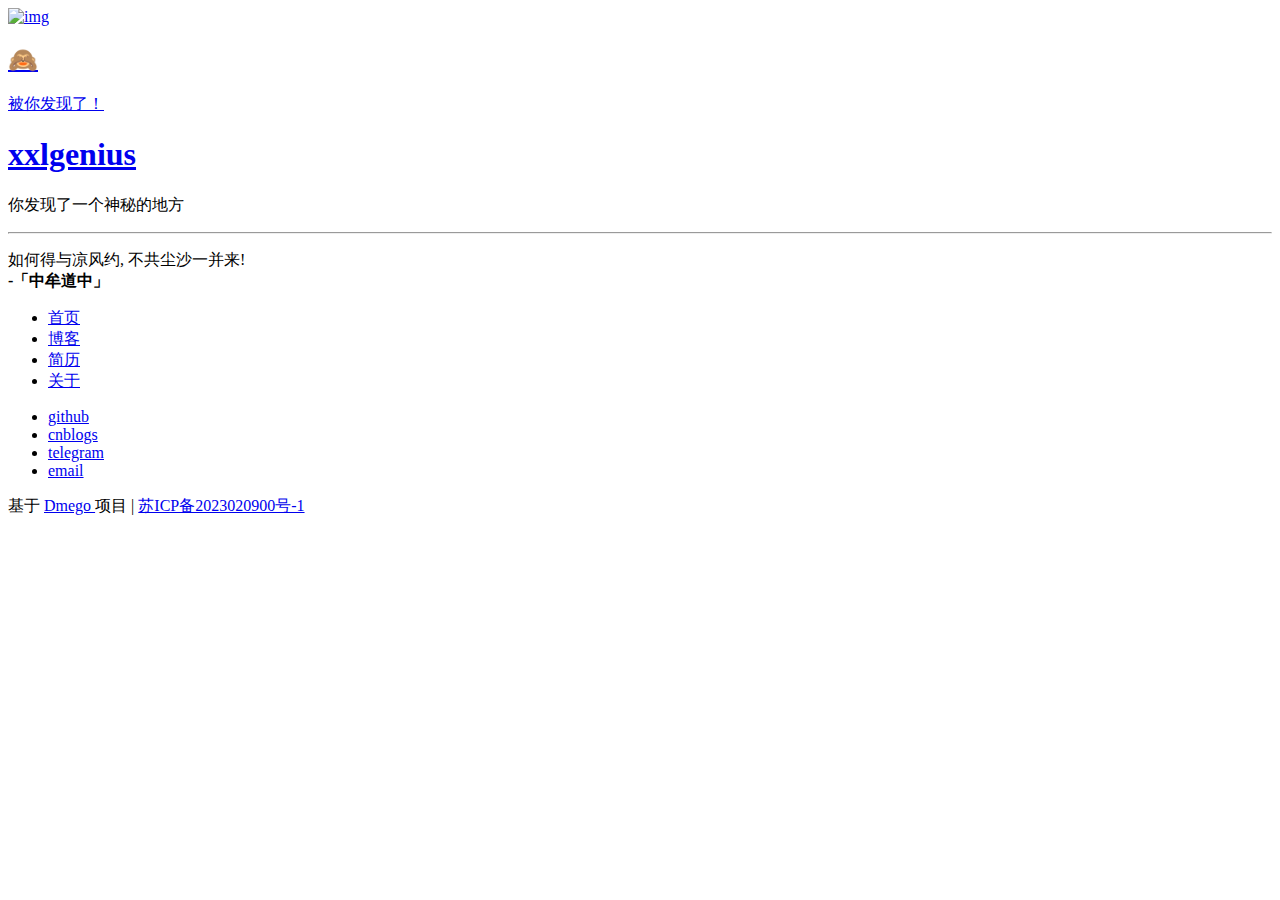
==== index.html @ e98b06fa "修改图标CSS和字体文件" ====
<!DOCTYPE html>
<html>

<head>
    <!-- Meta, title, CSS, favicons, etc. -->
    <meta charset="utf-8">
    <meta http-equiv="X-UA-Compatible" content="IE=edge">
    <meta name="viewport" content="width=device-width, initial-scale=1">
    <meta name="description" content="Dmego Home">
    <meta name="keywords" content="Dmego,Homepage">
    <meta name="author" content="Dmego">
    <title>xxlgenius's Home</title>
    <link rel="stylesheet" type="text/css" href="https://unpkg.com/dmego-home-page@latest/assets/css/onlinewebfonts.css"/>
    <link rel="stylesheet" type="text/css" href="https://unpkg.com/dmego-home-page@latest/assets/css/vno.css">
    <link rel="stylesheet" type="text/css" href="https://unpkg.com/dmego-home-page@latest/assets/css/iconfont.css">
    <link rel="apple-touch-icon" href="https://unpkg.com/dmego-home-page@latest/apple-touch-icon.png">
    <link rel="icon" href="https://unpkg.com/dmego-home-page@latest/favicon.ico">
</head>

<body>
    <span class="mobile btn-mobile-menu">
        <i class="social iconfont icon-list btn-mobile-menu__icon"></i>
        <i class="social iconfont icon-angleup btn-mobile-close__icon hidden"></i>
    </span>
    <header id="panel" class="panel-cover">
        <div class="panel-main">
            <div class="panel-main__inner panel-inverted">
                <div class="panel-main__content">
                    <div class="ih-item circle effect right_to_left">            
                        <a href="#" title="" class="blog-button">
                            <div class="img"><img src="https://cdn.jsdelivr.net/gh/xxlgenius/blog_img/2024/03/14/cc6b9d43b8c764e2b2cf2b9cdcba9125.png" alt="img" class="js-avatar iUp profilepic"></div>
                            <div class="info iUp">
                                <div class="info-back">
                                    <h2> 
                                        
                                        &#x1F648;
                                        
                                    </h2>
                                    <p>
                                        
                                            被你发现了！
                                        
                                    </p>
                                </div>
                            </div>
                        </a>
                    </div>
                    <h1 class="panel-cover__title panel-title iUp">
                        <a href="#" title="xxlgenius's Home">xxlgenius</a>
                    </h1>
                    <p class="panel-cover__subtitle panel-subtitle iUp">你发现了一个神秘的地方</p>
                    <hr class="panel-cover__divider iUp" />
                    <p id="description" class="panel-cover__description iUp">如何得与凉风约, 不共尘沙一并来!
                        <br/>
                        <strong>-「中牟道中」</strong>
                    </p>
                    <div class="navigation-wrapper iUp">
                        <div>
                            <nav class="cover-navigation cover-navigation--primary">
                                <ul class="navigation">
                                    <li class="navigation__item">
                                        <a href="/" class="blog-button">首页</a>
                                    </li>
                                    <li class="navigation__item">
                                        <a href="https://blog.xxlgenius.com" class="blog-button" target="_blank">博客</a>
                                    </li>
                                    <li class="navigation__item">
                                        <a href="https://blog.xxlgenius.com/CV" class="blog-button" target="_blank">简历</a>
                                    </li>
                                    <li class="navigation__item">
                                        <a href="https://blog.xxlgenius.com/about/" class="blog-button" target="_blank">关于</a>
                                    </li>
                                </ul>
                            </nav>
                        </div>
                        <div class="iUp">
                            <nav class="cover-navigation navigation--social">
                                <ul class="navigation">
                                    <li class="navigation__item">
                                        <a href="https://github.com/xxlgenius/" title="github" target="_blank">
                                            <i class='social iconfont icon-github'></i>
                                            <span class="label">github</span>
                                        </a>
                                    </li>
                                    <li class="navigation__item">
                                        <a href="http://www.cnblogs.com/dmego/" title="cnblogs" target="_blank">
                                            <i class='social iconfont icon-bilibili-line'></i>
                                            <span class="label">cnblogs</span>
                                        </a>
                                    </li>

                                    <li class="navigation__item">
                                        <a href="https://www.zhihu.com/people/dmego/" title="coding" target="_blank">
                                            <i class='social iconfont icon-telegram'></i>
                                            <span class="label">telegram</span>
                                        </a>
                                    </li>
                                    <li class="navigation__item">
                                        <!-- 加密的邮箱地址, 请自行修改, 或者改用下方的明文方式 -->
                                        <a href="javascript:decryptEmail('eHhsZ2VuaXVzQG91dGxvb2suY29t');" title="email">
                                                                        
                                        <!-- <a href="test@test.com" title="email"> -->
                                            <i class='social iconfont icon-email'></i>
                                            <span class="label">email</span>
                                        </a>
                                    </li>
                                </ul>
                            </nav>
                        </div>
                    </div>
                </div>
            </div>
            <div class="panel-cover--overlay cover-slate"></div>
        </div>

            <div class="remark iUp" >
                <p class="power">基于  
                    <!-- <a href="https://hitokoto.cn/" target="_blank"> Hitokoto </a> And  --> 
                    <a href="https://github.com/dmego/home.github.io" target="_blank"> Dmego </a> 项目 | 
                    <a class="icp" href="https://beian.miit.gov.cn/" target="_blank"> 苏ICP备2023020900号-1</a>
                </p>
            </div>
    
            <!-- <div class="beian iUp" > -->
                <!-- <a class="icp" href="https://beian.miit.gov.cn/" target="_blank">苏ICP备2023020900号-1</a> -->
                <!-- <a class="gwab" href="http://www.beian.gov.cn/portal/recordQuery" target="_blank">XXX</a> -->
            <!-- </div> -->

    

    </header>

    <script type="text/javascript" src="https://unpkg.com/dmego-home-page@latest/assets/js/main.js"></script>
    <script type="text/javascript" src="./assets/json/images.json?cb=getBingImages"></script>
</body>
</html>
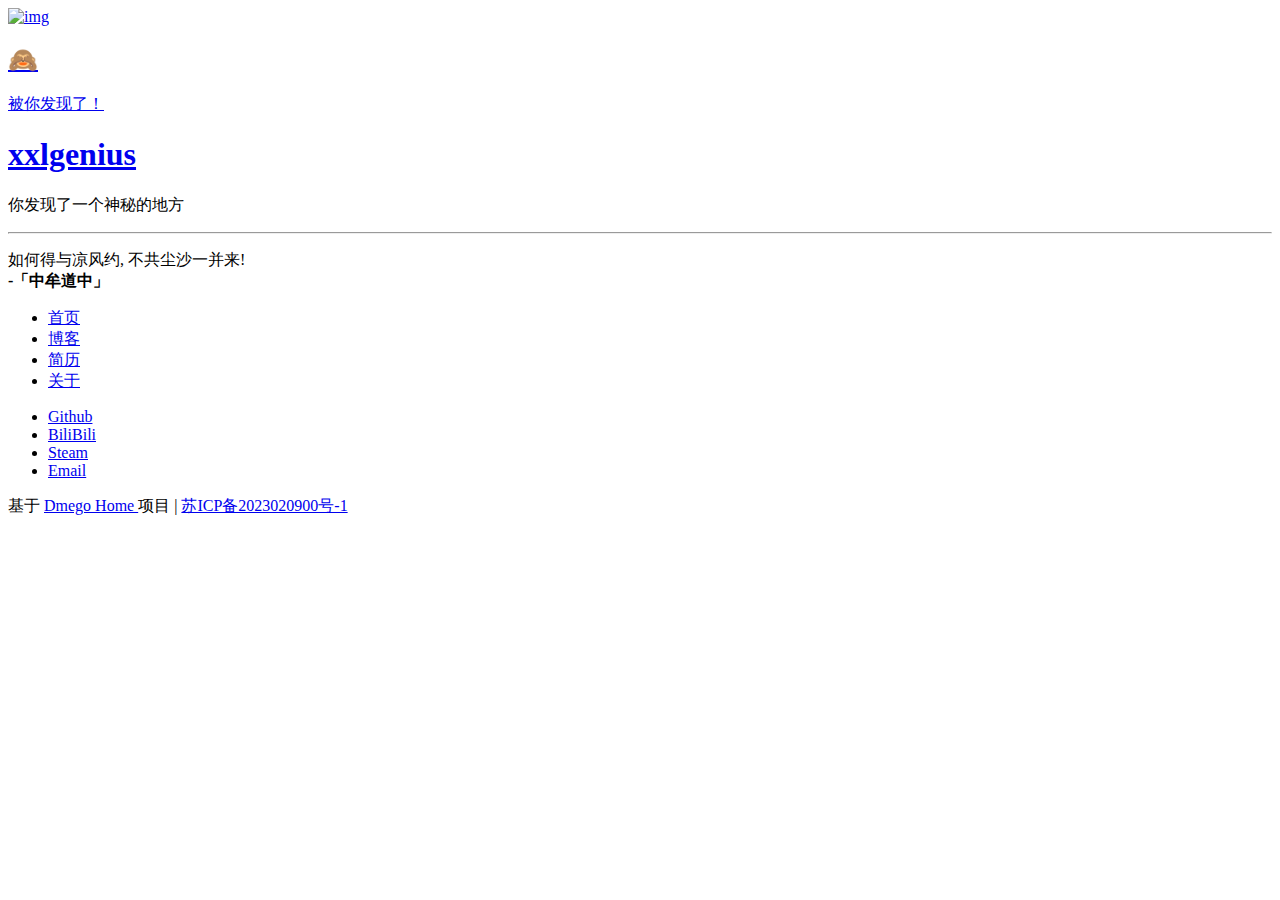
==== commit 80048b59: "修改社交媒体的设置" ====
--- a/index.html
+++ b/index.html
@@ -6,15 +6,14 @@
     <meta charset="utf-8">
     <meta http-equiv="X-UA-Compatible" content="IE=edge">
     <meta name="viewport" content="width=device-width, initial-scale=1">
-    <meta name="description" content="Dmego Home">
-    <meta name="keywords" content="Dmego,Homepage">
-    <meta name="author" content="Dmego">
+    <meta name="description" content="xxlgenius Home">
+    <meta name="keywords" content="xxlgenius,Homepage">
+    <meta name="author" content="xxlgenius">
     <title>xxlgenius's Home</title>
-    <link rel="stylesheet" type="text/css" href="https://unpkg.com/dmego-home-page@latest/assets/css/onlinewebfonts.css"/>
-    <link rel="stylesheet" type="text/css" href="https://unpkg.com/dmego-home-page@latest/assets/css/vno.css">
-    <link rel="stylesheet" type="text/css" href="https://unpkg.com/dmego-home-page@latest/assets/css/iconfont.css">
-    <link rel="apple-touch-icon" href="https://unpkg.com/dmego-home-page@latest/apple-touch-icon.png">
-    <link rel="icon" href="https://unpkg.com/dmego-home-page@latest/favicon.ico">
+    <link rel="stylesheet" type="text/css" href="https://cdn.jsdelivr.net/gh/xxlgenius/home-page/assets/css/vno.css">
+    <link rel="stylesheet" type="text/css" href="https://cdn.jsdelivr.net/gh/xxlgenius/home-page/assets/css/icon.css">
+    <link rel="apple-touch-icon" href="https://cdn.jsdelivr.net/gh/xxlgenius/home-page/apple-touch-icon.png">
+    <link rel="icon" href="https://cdn.jsdelivr.net/gh/xxlgenius/blog_img/logos/favicon.ico">
 </head>
 
 <body>
@@ -77,31 +76,31 @@
                             <nav class="cover-navigation navigation--social">
                                 <ul class="navigation">
                                     <li class="navigation__item">
-                                        <a href="https://github.com/xxlgenius/" title="github" target="_blank">
-                                            <i class='social iconfont icon-github'></i>
-                                            <span class="label">github</span>
+                                        <a href="https://github.com/xxlgenius/" title="Github" target="_blank">
+                                            <i class='social iconfont icon-github-fill'></i>
+                                            <span class="label">Github</span>
                                         </a>
                                     </li>
                                     <li class="navigation__item">
-                                        <a href="http://www.cnblogs.com/dmego/" title="cnblogs" target="_blank">
+                                        <a href="https://space.bilibili.com/1999756" title="BiliBili" target="_blank">
                                             <i class='social iconfont icon-bilibili-line'></i>
-                                            <span class="label">cnblogs</span>
+                                            <span class="label">BiliBili</span>
                                         </a>
                                     </li>
 
                                     <li class="navigation__item">
-                                        <a href="https://www.zhihu.com/people/dmego/" title="coding" target="_blank">
-                                            <i class='social iconfont icon-telegram'></i>
-                                            <span class="label">telegram</span>
+                                        <a href="https://steamcommunity.com/id/xxlgenius/" title="Steam" target="_blank">
+                                            <i class='social iconfont icon-steam'></i>
+                                            <span class="label">Steam</span>
                                         </a>
                                     </li>
                                     <li class="navigation__item">
                                         <!-- 加密的邮箱地址, 请自行修改, 或者改用下方的明文方式 -->
-                                        <a href="javascript:decryptEmail('eHhsZ2VuaXVzQG91dGxvb2suY29t');" title="email">
+                                        <a href="javascript:decryptEmail('eHhsZ2VuaXVzQG91dGxvb2suY29t');" title="Email">
                                                                         
                                         <!-- <a href="test@test.com" title="email"> -->
-                                            <i class='social iconfont icon-email'></i>
-                                            <span class="label">email</span>
+                                            <i class='social iconfont icon-email-fill'></i>
+                                            <span class="label">Email</span>
                                         </a>
                                     </li>
                                 </ul>
@@ -116,7 +115,7 @@
             <div class="remark iUp" >
                 <p class="power">基于  
                     <!-- <a href="https://hitokoto.cn/" target="_blank"> Hitokoto </a> And  --> 
-                    <a href="https://github.com/dmego/home.github.io" target="_blank"> Dmego </a> 项目 | 
+                    <a href="https://github.com/dmego/home.github.io" target="_blank"> Dmego Home </a> 项目 | 
                     <a class="icp" href="https://beian.miit.gov.cn/" target="_blank"> 苏ICP备2023020900号-1</a>
                 </p>
             </div>
